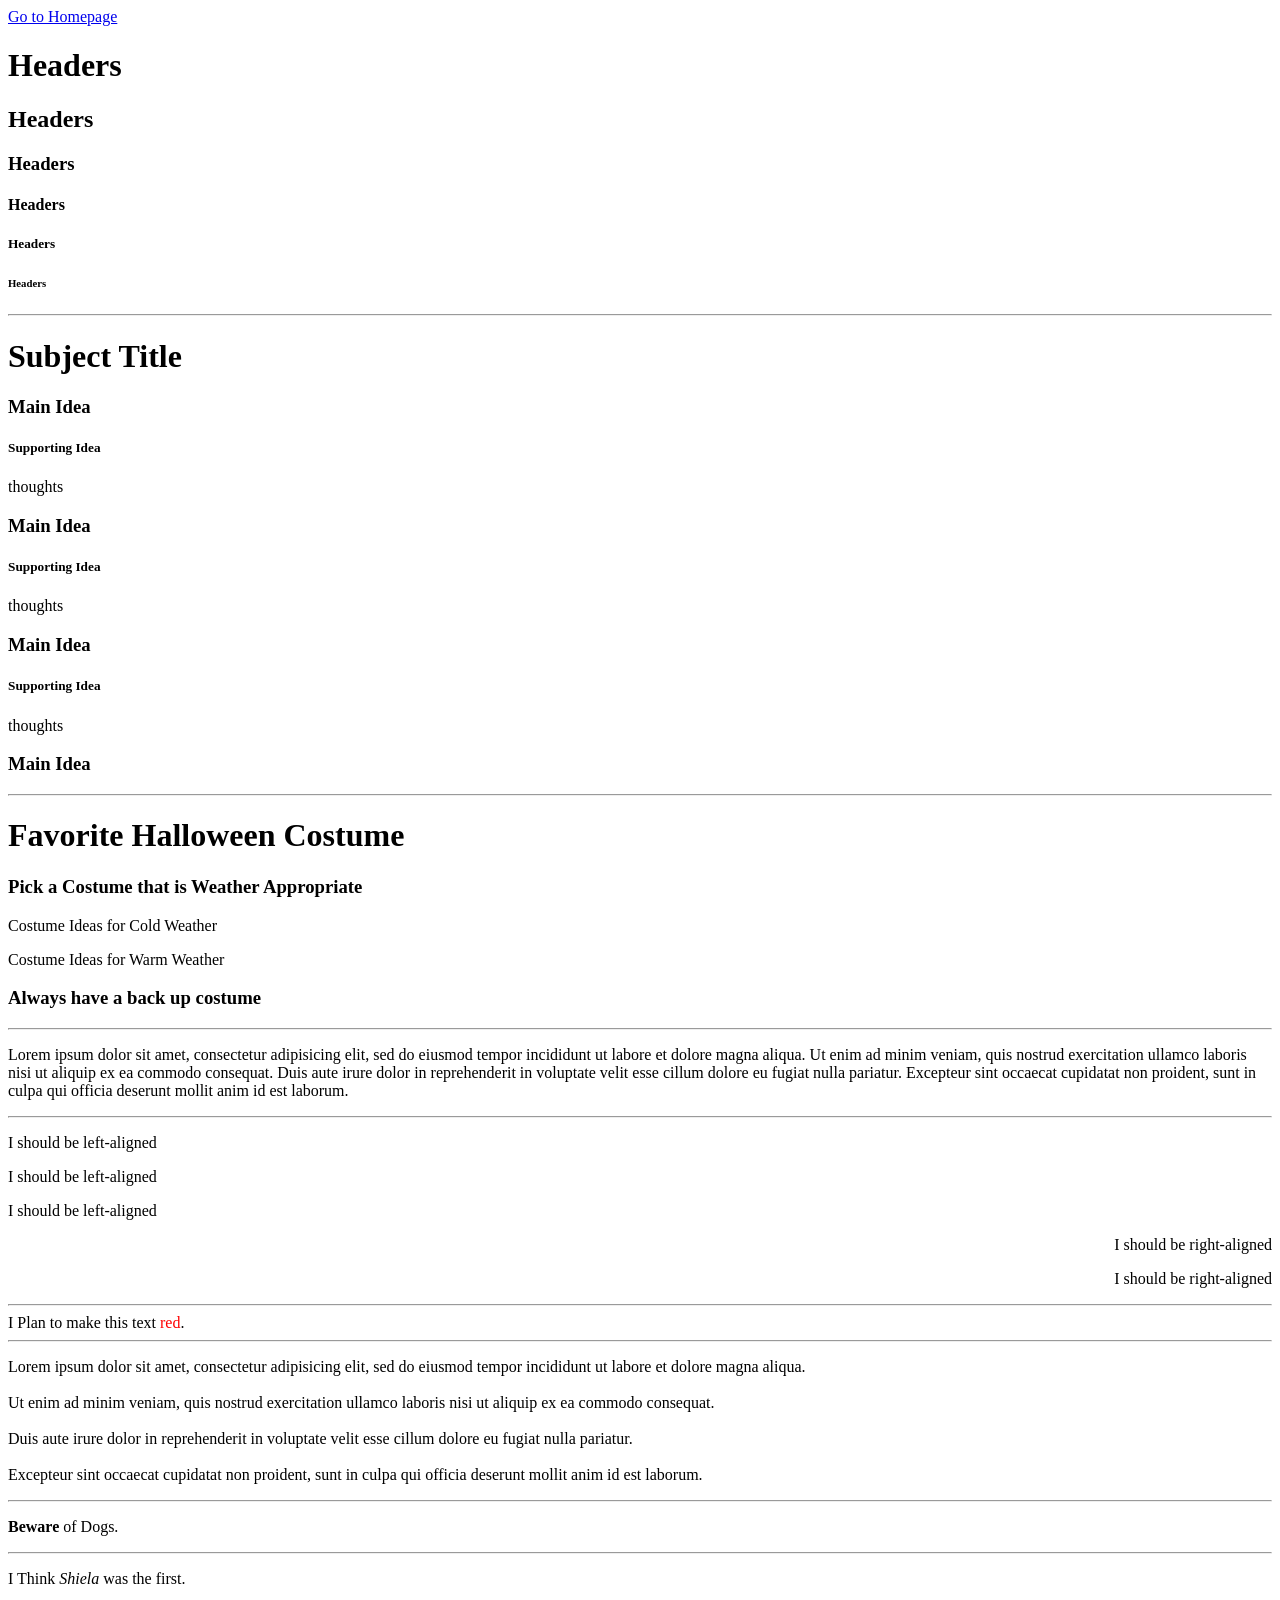
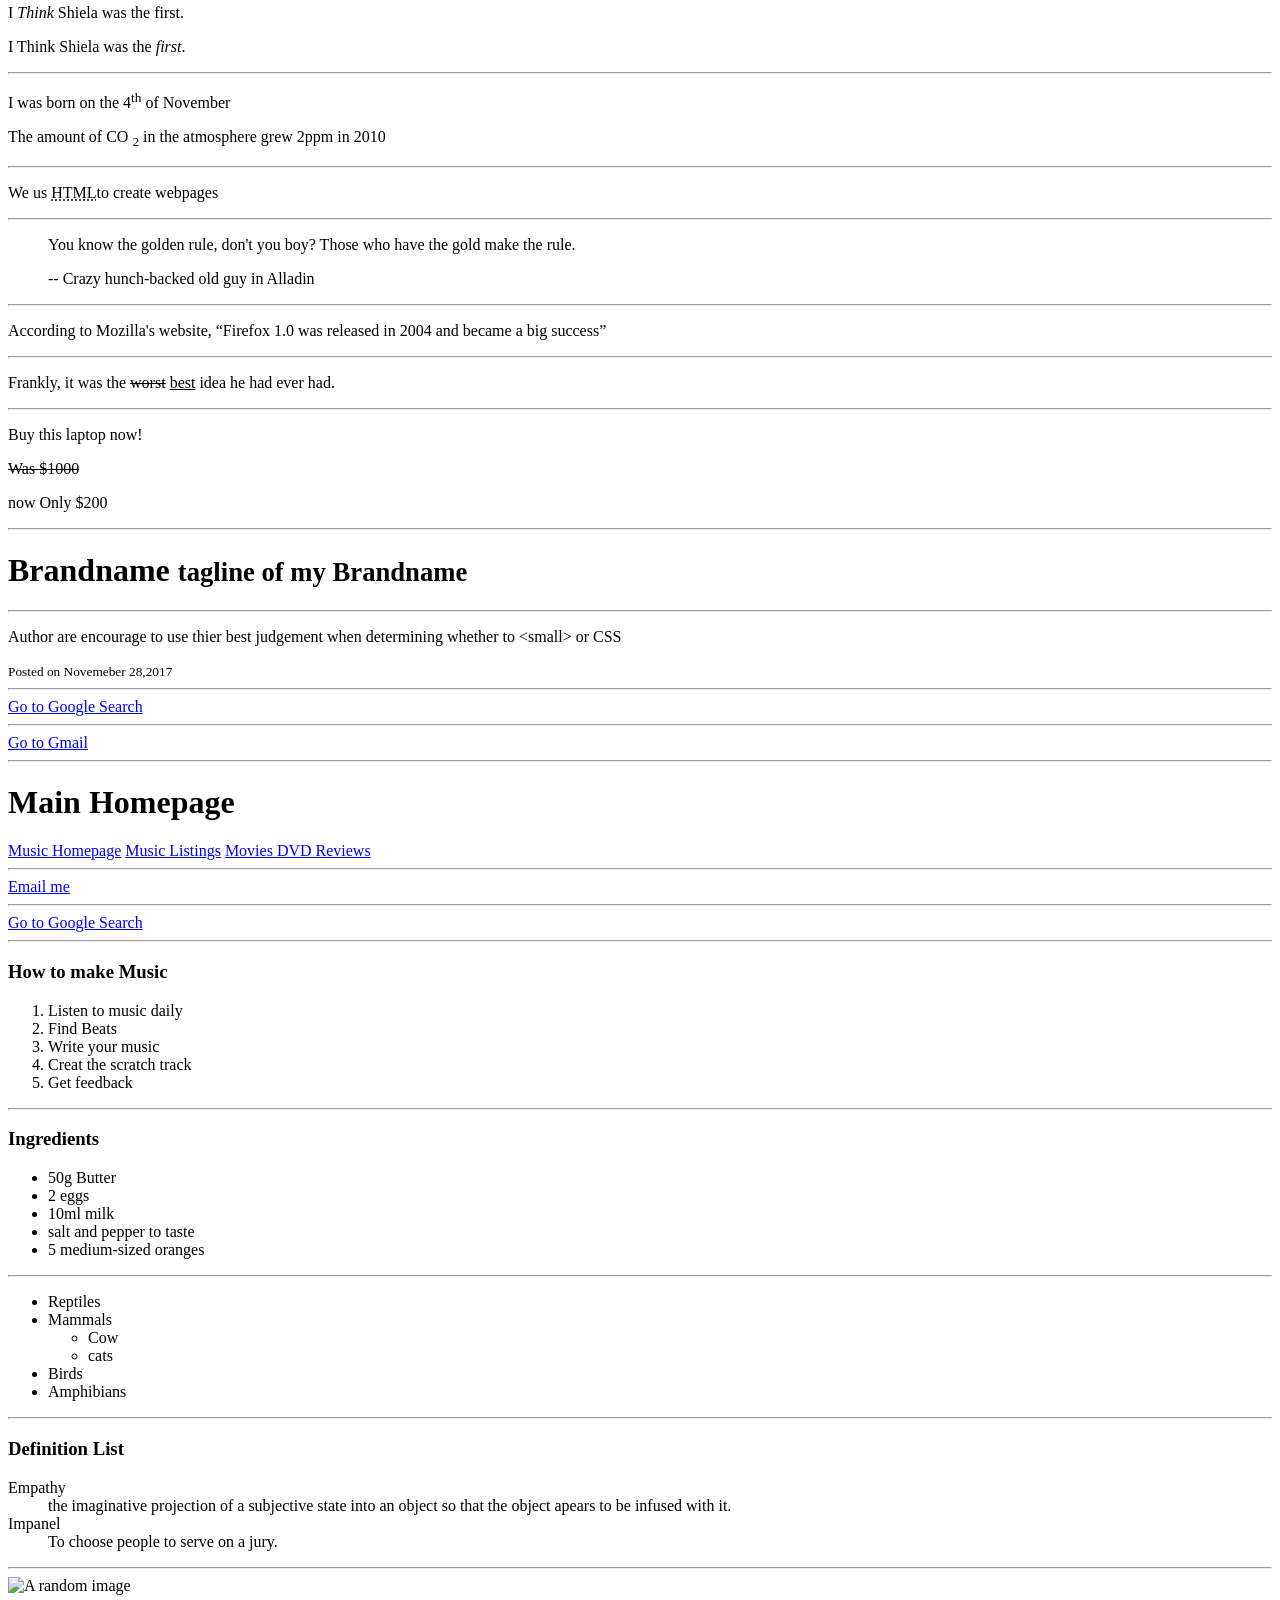
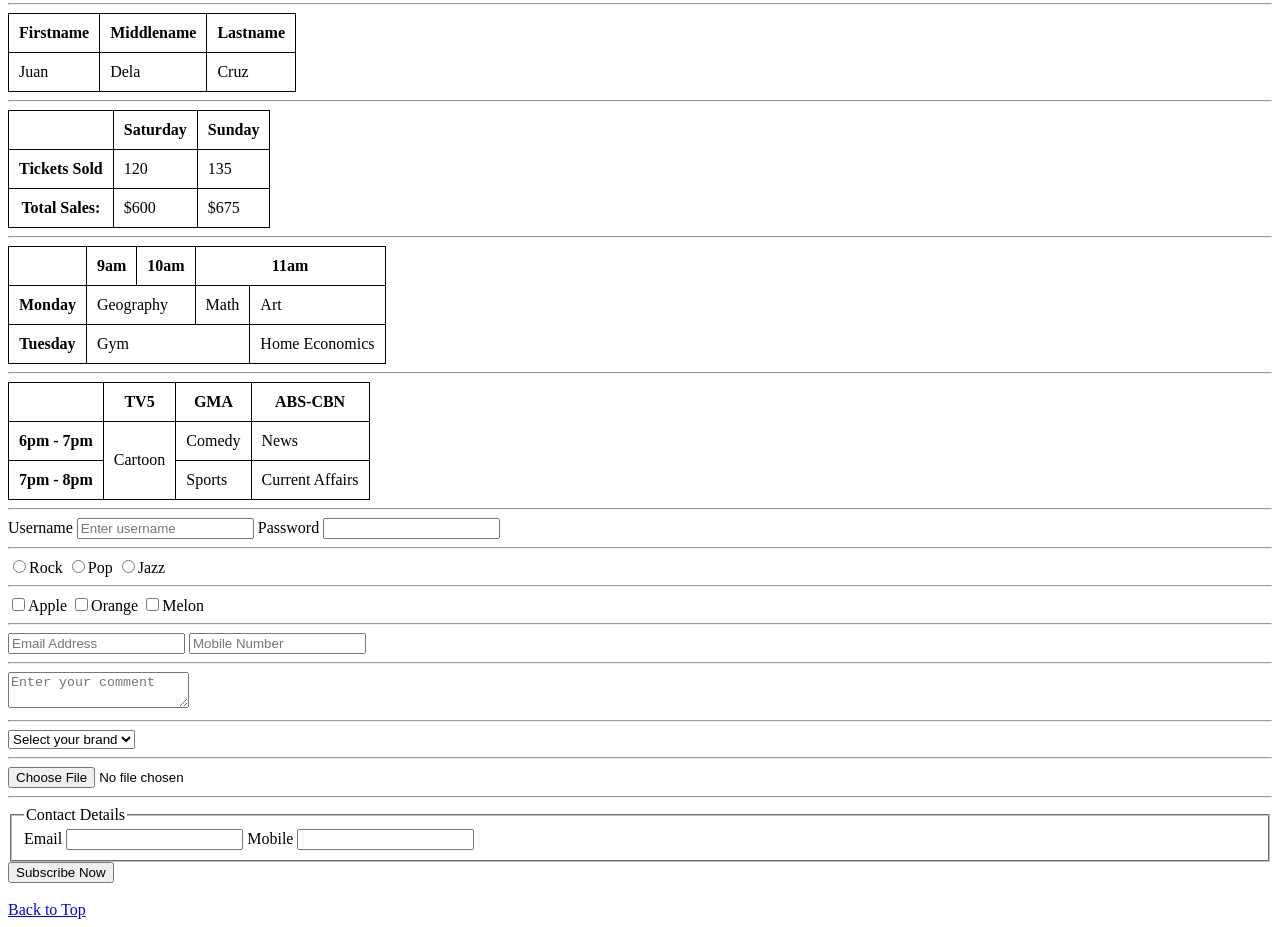
==== mod02-01/index.html @ 4e9a034a "Create new mod02-01" ====
<!DOCTYPE html>
<html>
<head>
	<meta charset="utf-8">

	<title>My Second Website | A Simple Website</title>

	<style type="text/css">
		
		.make-this-red {
			color: red;
		}

		table, th, td{
			border: 1px solid black;
			padding: 10px;
			border-collapse: collapse;
		}

	</style>

</head>
<body>

	<a href="#homepage">Go to Homepage</a>

	<!-- DOcument Structure -->
	<h1>Headers</h1>
	<h2>Headers</h2>
	<h3>Headers</h3>
	<h4>Headers</h4>
	<h5>Headers</h5>
	<h6>Headers</h6>

	<hr>

	<h1>Subject Title</h1>

	<h3>Main Idea</h3>
	<h5>Supporting Idea</h5>
	<p>thoughts</p>

	<h3>Main Idea</h3>
	<h5>Supporting Idea</h5>
	<p>thoughts</p>

	<h3>Main Idea</h3>
	<h5>Supporting Idea</h5>
	<p>thoughts</p>

	<h3>Main Idea</h3>

	<hr>

	<h1>Favorite Halloween Costume</h1>

	<h3>Pick a Costume that is Weather Appropriate</h3>
	<p>Costume Ideas for Cold Weather</p>
	<p>Costume Ideas for Warm Weather</p>

	<h3>Always have a back up costume</h3>

	<hr>

	<p>Lorem ipsum dolor sit amet, consectetur adipisicing elit, sed do eiusmod
	tempor incididunt ut labore et dolore magna aliqua. Ut enim ad minim veniam,
	quis nostrud exercitation ullamco laboris nisi ut aliquip ex ea commodo
	consequat. Duis aute irure dolor in reprehenderit in voluptate velit esse
	cillum dolore eu fugiat nulla pariatur. Excepteur sint occaecat cupidatat non
	proident, sunt in culpa qui officia deserunt mollit anim id est laborum.</p>

	<hr>

	<div align="left">

	<p>I should be left-aligned</p>
	<p>I should be left-aligned</p>
	<p>I should be left-aligned</p>
		
	</div>

	<div align="right">

	<p>I should be right-aligned</p>
	<p>I should be right-aligned</p>
		
	</div>

	<hr>

	<div>I Plan to make this text <span class="make-this-red">red</span>.</div>

	<hr>

	<p>Lorem ipsum dolor sit amet, consectetur adipisicing elit, sed do eiusmod
	tempor incididunt ut labore et dolore magna aliqua. <br><br>Ut enim ad minim veniam,
	quis nostrud exercitation ullamco laboris nisi ut aliquip ex ea commodo
	consequat. <br><br>Duis aute irure dolor in reprehenderit in voluptate velit esse
	cillum dolore eu fugiat nulla pariatur. <br><br>Excepteur sint occaecat cupidatat non
	proident, sunt in culpa qui officia deserunt mollit anim id est laborum.</p>

	<hr>

	<!-- Test Formatting -->
	<p><strong>Beware</strong> of Dogs.</p>

	<hr>

	<p>I Think <em>Shiela</em> was the first.</p>
	<p>I <em>Think</em> Shiela was the first.</p>
	<p>I Think Shiela was the <em>first</em>.</p>

	<hr>

	<!-- Superscript -->
	<p>I was born on the 4<sup>th</sup> of November</p>

	<!-- Subscript -->
	<p>The amount of CO <sub>2</sub> in the atmosphere grew 2ppm in 2010</p>

	<hr>

	<!-- Abriviation -->
	<p>We us <abbr title="Hypertext Markup Language">HTML</abbr >to create webpages</p>

	<hr>

	<blockquote cite="">
		<p>You know the golden rule, don't you boy? Those who have the gold make the rule.</p>
		<footer>-- Crazy hunch-backed old guy in Alladin</footer>
	</blockquote>

	<hr>

	<p>According to Mozilla's website, <q cite="https://www.mozilla.org/en-US/about/history/details">Firefox 1.0 was released in 2004 and became a big success</q></p>

	<hr>

	<p>Frankly, it was the <del>worst</del> <ins>best</ins> idea he had ever had.</p>

	<hr>

	<p>Buy this laptop now!</p>
	<p><s>Was $1000</s></p>
	<p>now Only $200</p>

	<hr>

	<h1>Brandname <small>tagline of my Brandname</small></h1>

	<hr>

	<p>Author are encourage to use thier best judgement when determining whether to &lt;small&gt; or CSS</p>
	<small>Posted on Novemeber 28,2017</small>

	<hr>

	<a href="https://www.google.com">Go to Google Search</a>

	<hr>

	<a href="https://mail.google.com">Go to Gmail</a>

	<hr>

	<h1 id="homepage">Main Homepage</h1>
	<a href="music/index.html">Music Homepage</a>

	<a href="music/listings.html">Music Listings</a>

	<a href="movies/dvd/reviews.html">Movies DVD Reviews</a>

	<hr>

	<!-- pulls email -->
	<a href="mailto:raniel.escalante@gmail.com">Email me</a>

	<hr>

	<!-- Will create new tab -->
	<a href="https://www.google.com" target="_blank">Go to Google Search</a>

	<hr>

	<!-- How to make list -->
	<h3>How to make Music</h3>
	<ol>
		<li>Listen to music daily</li>
		<li>Find Beats</li>
		<li>Write your music</li>
		<li>Creat the scratch track</li>
		<li>Get feedback</li>
	</ol>

	<hr>

	<!-- Unordered List -->
	<h3>Ingredients</h3>
	<ul type="disc">
		<li>50g Butter</li>
		<li>2 eggs</li>
		<li>10ml milk</li>
		<li>salt and pepper to taste</li>
		<li>5 medium-sized oranges</li>

	</ul>

	<hr>

	<ul>
		<li>Reptiles</li>
		<li>Mammals</li>
		<ul>
			<li>Cow</li>
			<li>cats</li>	
		</ul>
		<li>Birds</li>
		<li>Amphibians</li>

	</ul>

	<hr>

	<h3>Definition List</h3>

	<dl>
		<dt>Empathy</dt>
		<dd>the imaginative projection of a subjective state into an object so that the object apears to be infused with it.</dd>

		<dt>Impanel</dt>
		<dd>To choose people to serve on a jury.</dd>

	</dl>

	<hr>

	<img src="https://lorempixel.com/300/300/" alt="A random image">

	<hr>

	<table>
		<thead>
			<tr>
				<th>Firstname</th>
				<th>Middlename</th>
				<th>Lastname</th>
			</tr>
		</thead>
		<tbody>
			<tr>
				<td>Juan</td>
				<td>Dela</td>
				<td>Cruz</td>
			</tr>
		</tbody>
	</table>

	<hr>

		<table>
		<thead>
			<tr> <!--Table Row -->
				<th></th> <!--Table Heading -->
				<th>Saturday</th>
				<th>Sunday</th>
			</tr>
		</thead>
		<tbody>
			<tr>
				<th>Tickets Sold</th>
				<td>120</td>
				<td>135</td>
			</tr>
			<tr>
				<th>Total Sales:</th>
				<td>$600</td>
				<td>$675</td>
			</tr>
		</tbody>
	</table>

	<hr>

	<table>
		<thead>
			<tr>
				<th></th>
				<th>9am</th>
				<th>10am</th>
				<th colspan="2">11am</th>
			</tr>
		</thead>
		<tbody>
			<tr>
				<th>Monday</th>
				<td colspan="2">Geography</td>
				<td>Math</td>
				<td>Art</td>
			</tr>
			<tr>
				<th>Tuesday</th>
				<td colspan="3">Gym</td>
				<td>Home Economics</td>
			</tr>
		</tbody>
	</table>

	<hr>

	<table>
		<thead>
			<th></th>
			<th>TV5</th>
			<th>GMA</th>
			<th>ABS-CBN</th>
		</thead>
		<tbody>
			<tr>
				<th>6pm - 7pm</th>
				<td rowspan="2">Cartoon</td>
				<td>Comedy</td>
				<td>News</td>
			</tr>
			<tr>
				<th>7pm - 8pm</th>
				<td rowspan="3">Sports</td>
				<td>Current Affairs</td>
			</tr>
		</tbody>
	</table>

<hr>

<!-- forms -->
<!-- Method = Post,get, update, delete -->
<!-- Action = path/script.php-->
<form action="http://www.example.com/subscribe.pho" method="post">
	<label for="userName">Username</label>
	<input type="text" name="userName" id="userName" placeholder="Enter username" required>

<!-- Password -->
	<label for="passWord">Password</label>
	<input type="password" name="passWord" id="passWord" required>

	<hr>
<!-- Radio Buttons -->
	<label><input type="radio" name="genre" value="rock">Rock</label>
	<label><input type="radio" name="genre" value="pop">Pop</label>
	<label><input type="radio" name="genre" value="jazz">Jazz</label>

	<hr>
<!--Checkbo-->
	<label><input type="checkbox" name="fruit" value="apple">Apple</label>
	<label><input type="checkbox" name="fruit" value="orange">Orange</label>
	<label><input type="checkbox" name="fruit" value="melon">Melon</label>
	
	<hr>

<!-- Email -->
	<input type="email" name="userEmail" id="userEmail" placeholder="Email Address" required>

<!-- Number Input -->
	<input type="number" name="contact" id="contact" placeholder="Mobile Number">

	<hr>
<!-- text area -->
	<textarea name="comments" placeholder="Enter your comment"></textarea>

	<hr>
<!-- drop down -->
		<select name="brand">
			<option value="" disabled selected>Select your brand</option>
			<option value="uniqlo">Uniqlo</option>
			<option value="bench">Bench</option>
			<option value="penshoppe">Penshoppe</option>
		</select>
	<hr>

<!-- File input -->
<input type="file" name="song">

	<hr>

	<fieldset>
		<legend>Contact Details</legend>
		<label>Email</label>
		<input type="email" name="email">
		<label>Mobile</label>
		<input type="number" name="mobile">
	</fieldset>

<!-- Submit Button -->
<input type="submit" name="submit" id="submit" value="Subscribe Now">

</form> <!-- /.form-->


	<br><a href="#top">Back to Top</a>

</body>
</html>
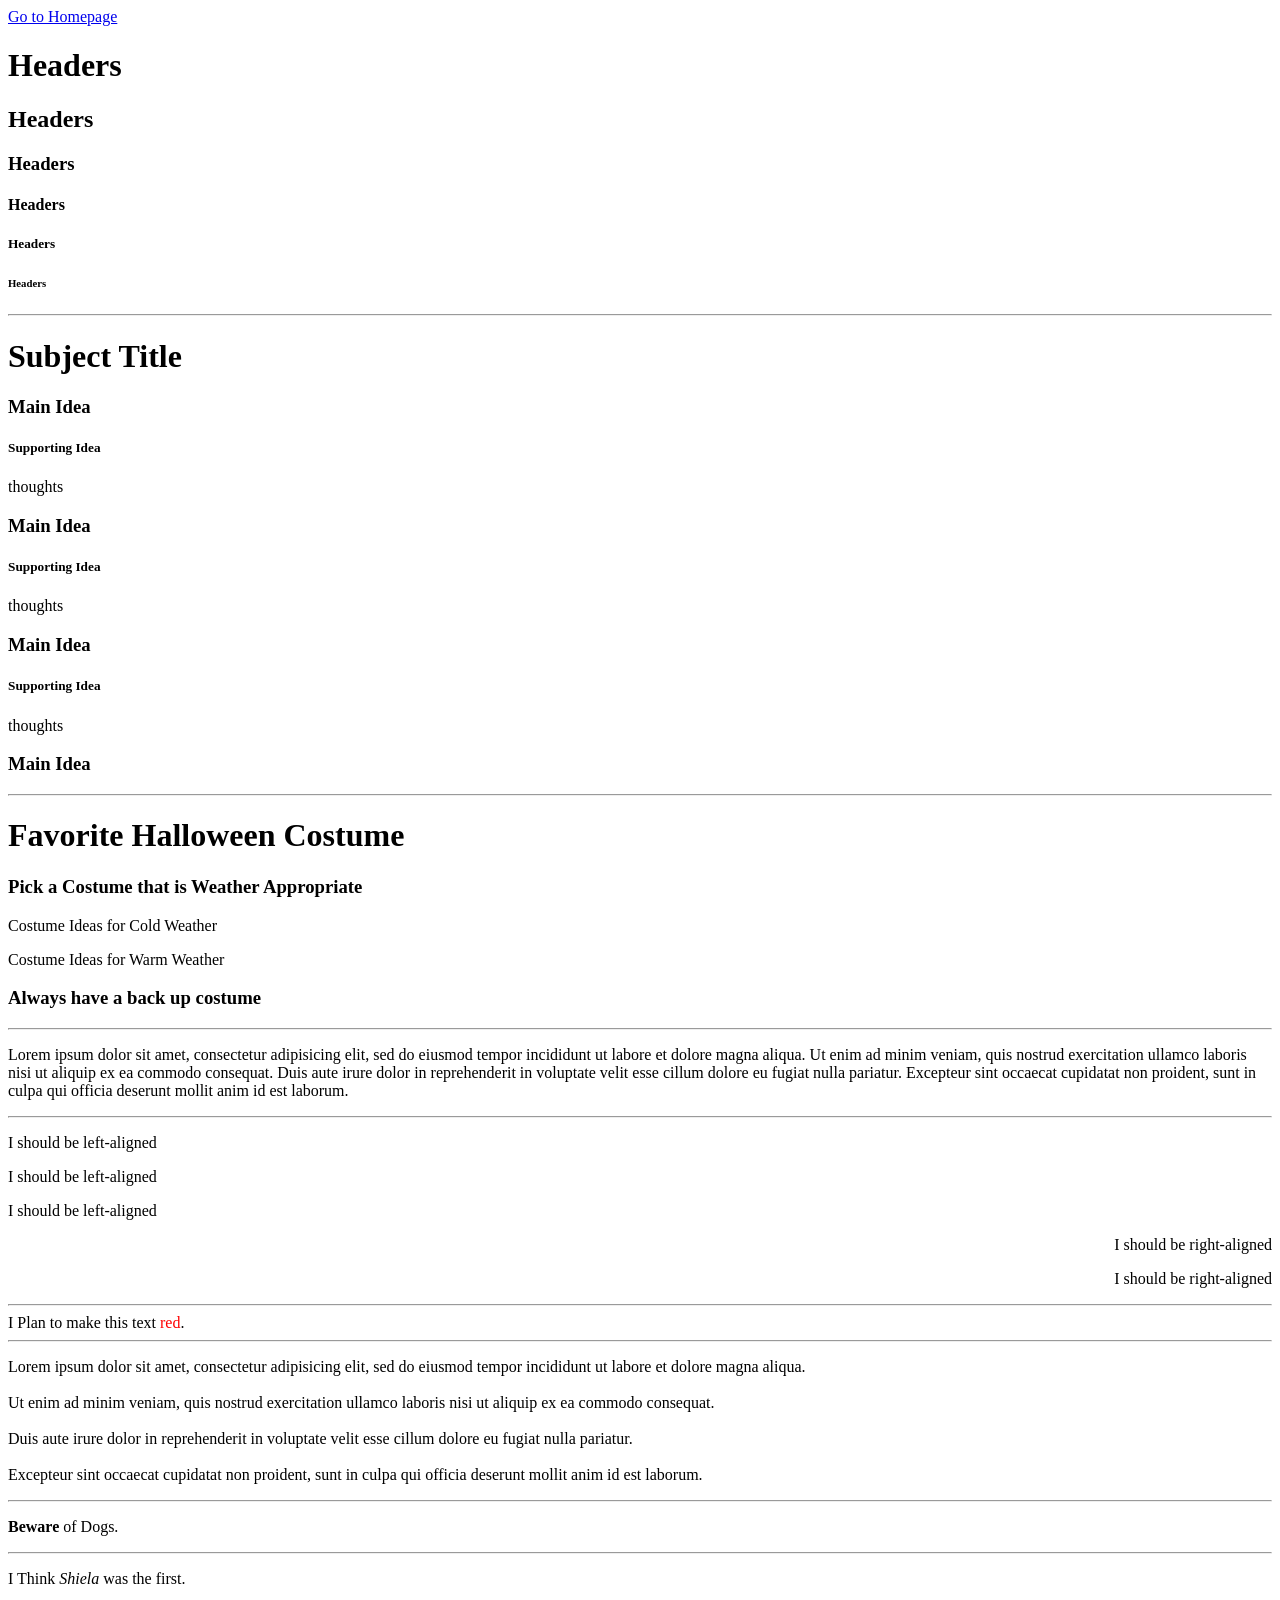
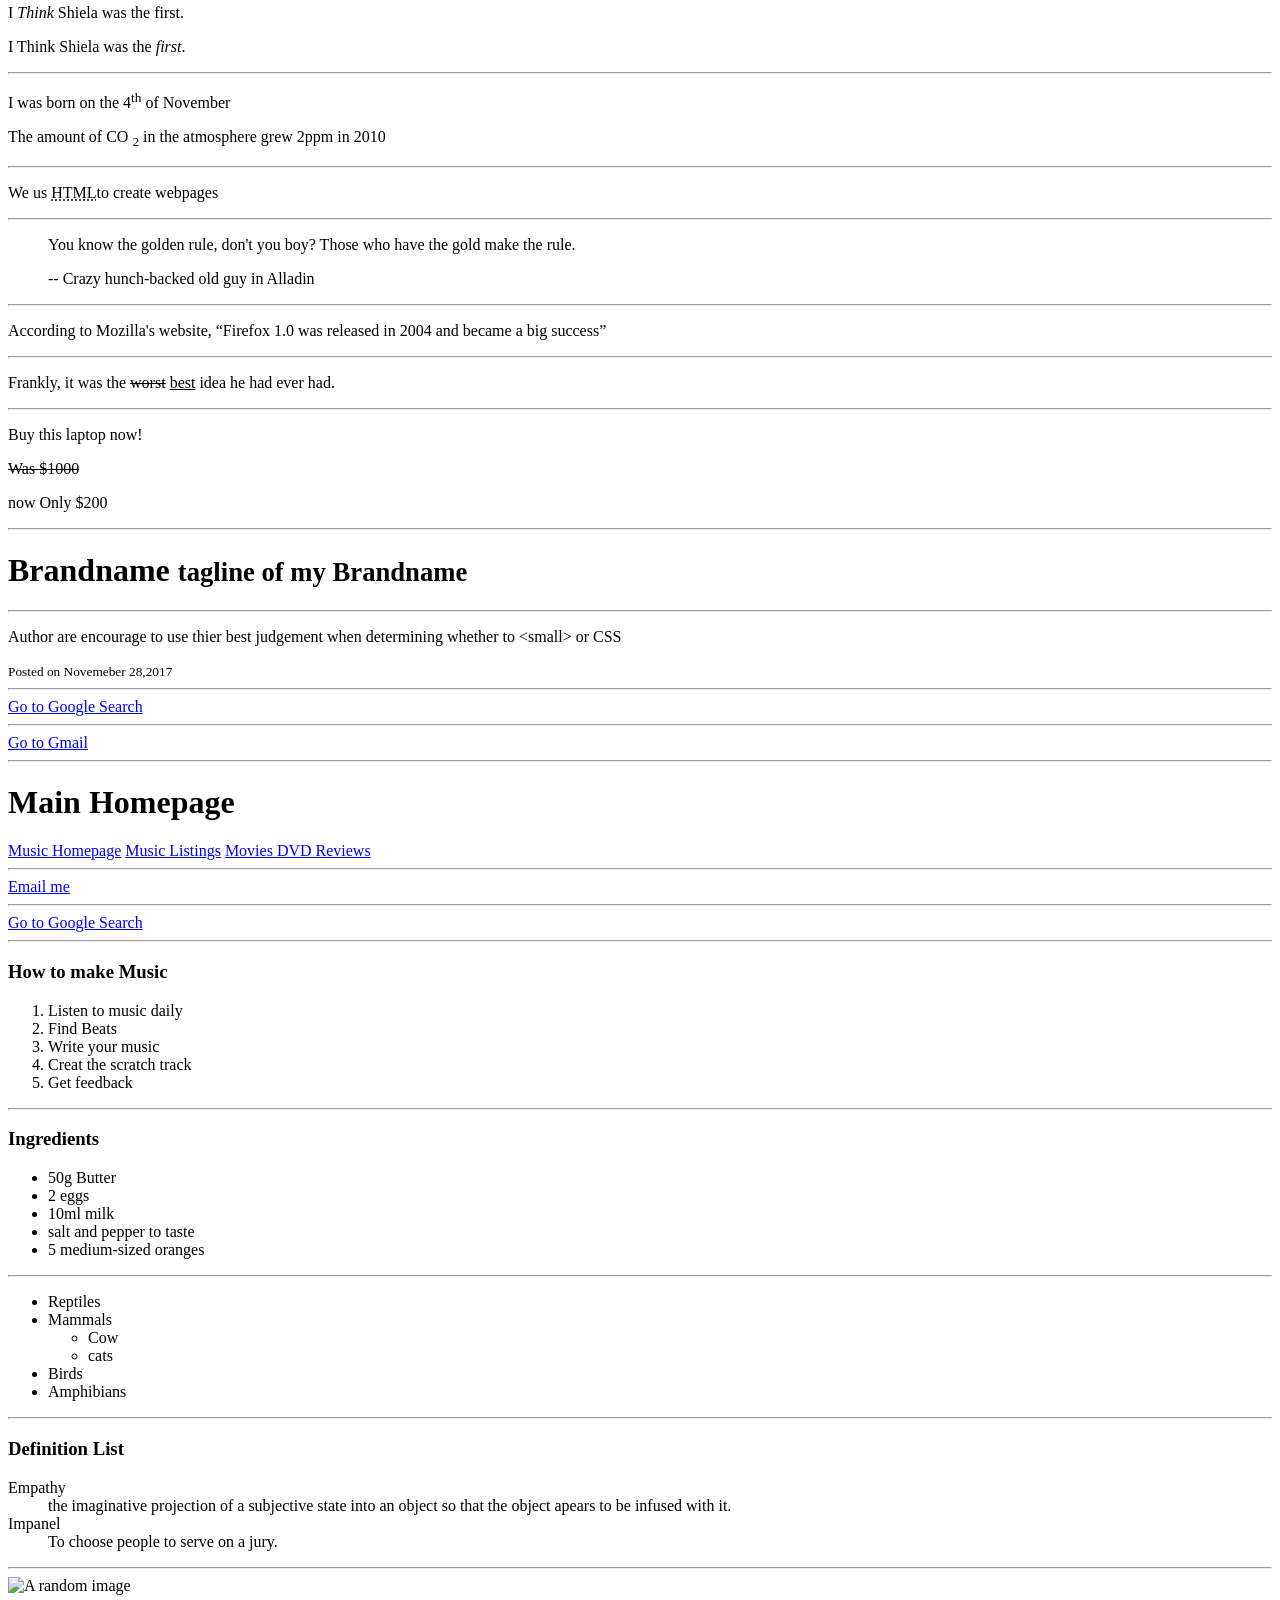
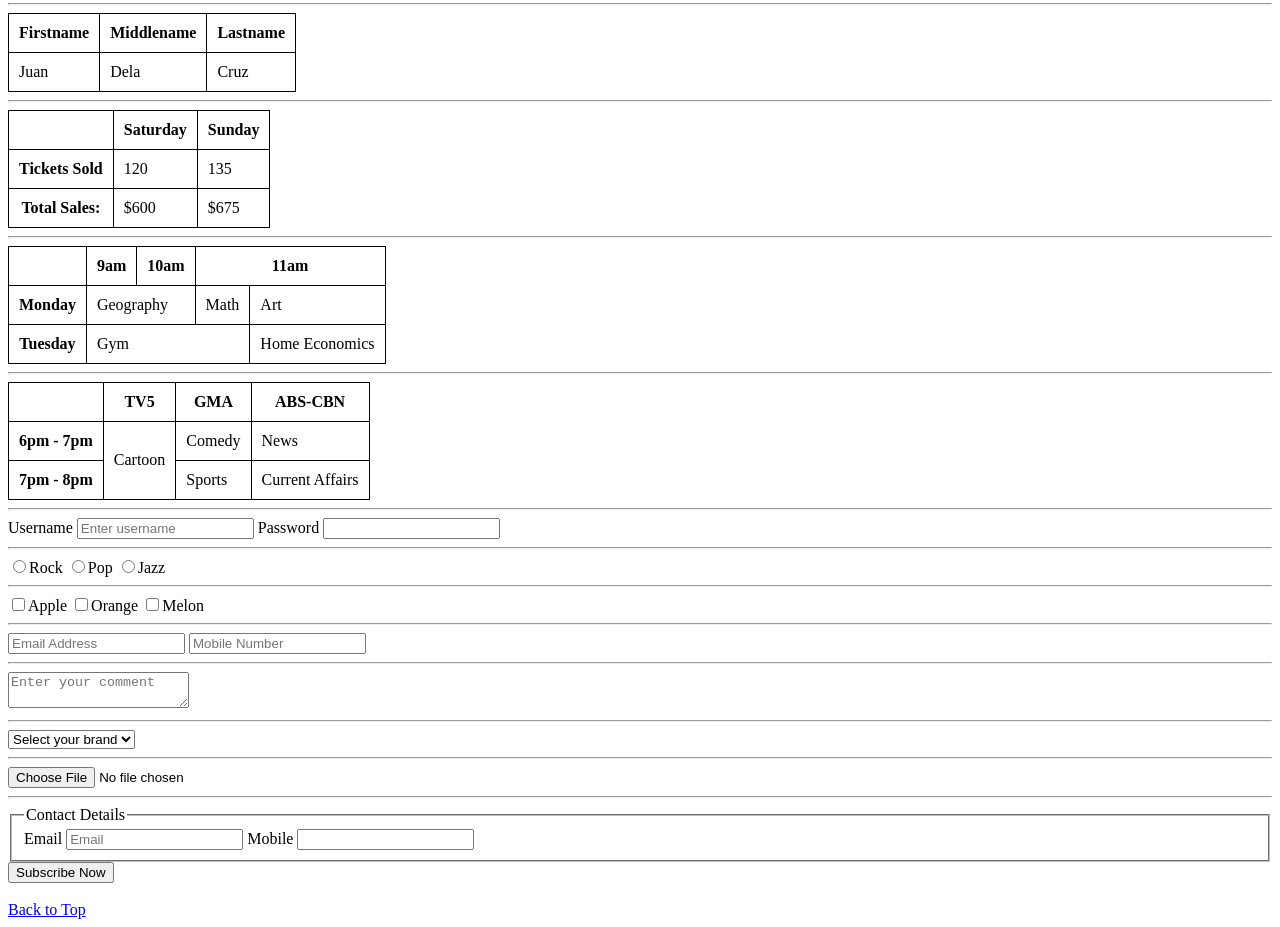
==== commit 41ec42e9: "Simple Form" ====
--- a/mod02-01/index.html
+++ b/mod02-01/index.html
@@ -384,7 +384,7 @@
 	<fieldset>
 		<legend>Contact Details</legend>
 		<label>Email</label>
-		<input type="email" name="email">
+		<input type="email" name="email" placeholder="Email">
 		<label>Mobile</label>
 		<input type="number" name="mobile">
 	</fieldset>
